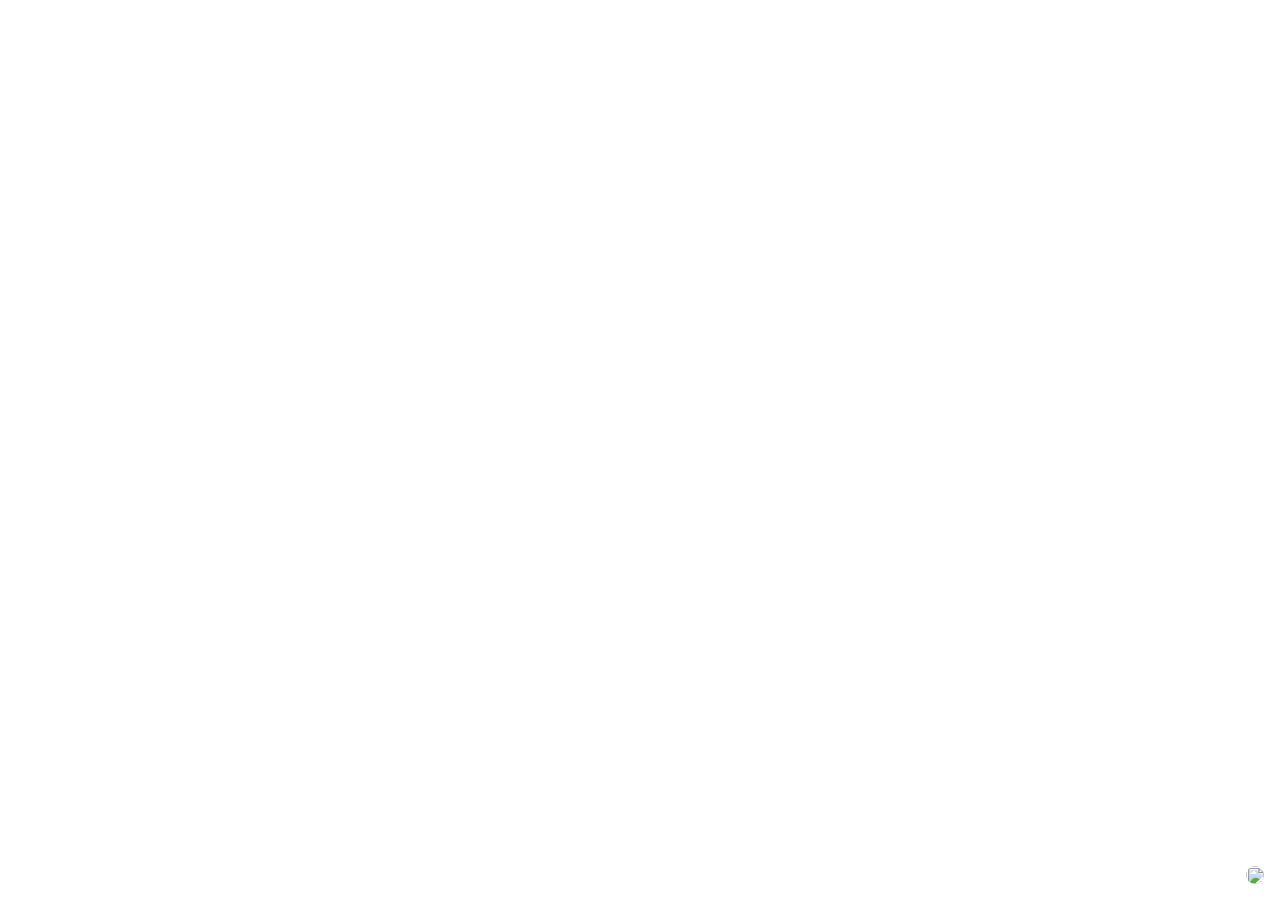
==== public/index.html @ 0695b07d "Add copyright information" ====
<!doctype html>
<html>
  <head>
    <meta charset="utf-8">
    <title>地図</title>
    <link rel="stylesheet" href="css/map.css">
  </head>
  <body>
    <canvas id="map"></canvas>

    <img id="info-button" src="/images/info.png">

    <div class="description-card hidden" id="description-card">
      <div id="description-place-name"></div>
      <div id="description-address"></div>
      <img id="description-thumbnail">
    </div>

    <div id="info-panel">
      <img id="info-panel-close" src="/images/close.png">

      <div class="info-panel-title">洪水シミュレータ</div>

      <p class="info-panel-description">
        洪水シミュレータはフリーでオープンソースであり、
        ソースコードは Apache License 2.0 の条件で使用可能です。<br>
        <a href="https://github.com/kofuk/flood">GitHub でソースコードを見る</a>
      </p>

      <p class="info-panel-oss-license">
        以下のオープソースソフトウェアを利用しています。
        <ul>
          <li>
            <a href="https://github.com/google/material-design-icons">Material design icons</a>
          </li>
        </ul>
      </p>

    </div>

    <script src="js/map.js"></script>
  </body>
</html>
---- public/css/map.css ----
body {
    margin: 0;
    padding: 0;
    font-family: sans-serif;
}

#map {
    display: block;
    width: 100vw;
    height: 100vh;
    cursor: move;
}

.description-card {
    position: fixed;
    z-index: 2;
    background-color: white;
    width: 80%;
    max-width: 500px;
    bottom: 0;
    margin: 0 10% 20px 10%;
    padding: 20px 20px 35px 20px;
    border-radius: 10px;
    box-shadow: rgba(0, 0, 0, .5) 3px 5px 10px;
    opacity: 1;
    transition: opacity 300ms;
    pointer-events: none;
    border-top: solid 5px rgb(0, 98, 255);
}

.hidden {
    opacity: 0;
}

#description-place-name {
    font-size: 25px;
}

#description-address {
    margin-top: 10px;
    margin-left: 20px;
    font-size: 18px;
    opacity: .8;
}

#description-thumbnail {
    position: absolute;
    top: 0;
    right: 0;
    margin: 15px;
    height: 100px;
    border-radius: 10px;
}

#info-button {
    position: absolute;
    right: 0;
    bottom: 0;
    height: 18px;
    width: 18px;
    padding: 6px;
    border-radius: 15px;
    margin: 10px;
    cursor: pointer;
    background-color: rgba(255, 255, 255, .6);
    transition: background-color 200ms;
}

#info-button:hover {
    background-color: rgba(0, 0, 0, .2);
}

#info-button:active {
    background-color: rgba(0, 0, 0, .3);
}

#info-panel {
    position: absolute;
    left: 0;
    top: 0;
    background-color: white;
    padding: 20px;
    margin: 15px;
    border-radius: 10px;
    box-shadow: rgba(0, 0, 0, .3) 8px 8px 10px;
    max-width: 500px;
    display: none;
}

#info-panel-close {
    position: absolute;
    top: 0;
    right: 0;
    padding: 5px;
    margin: 5px;
    border-radius: 25px;
    transition: background-color 200ms;
    cursor: pointer;
}

#info-panel-close:hover {
    background-color: rgba(0, 0, 0, .2);
}

#info-panel-close:active {
    background-color: rgba(0, 0, 0, .3);
}

.info-panel-title {
    font-size: 25px;
}
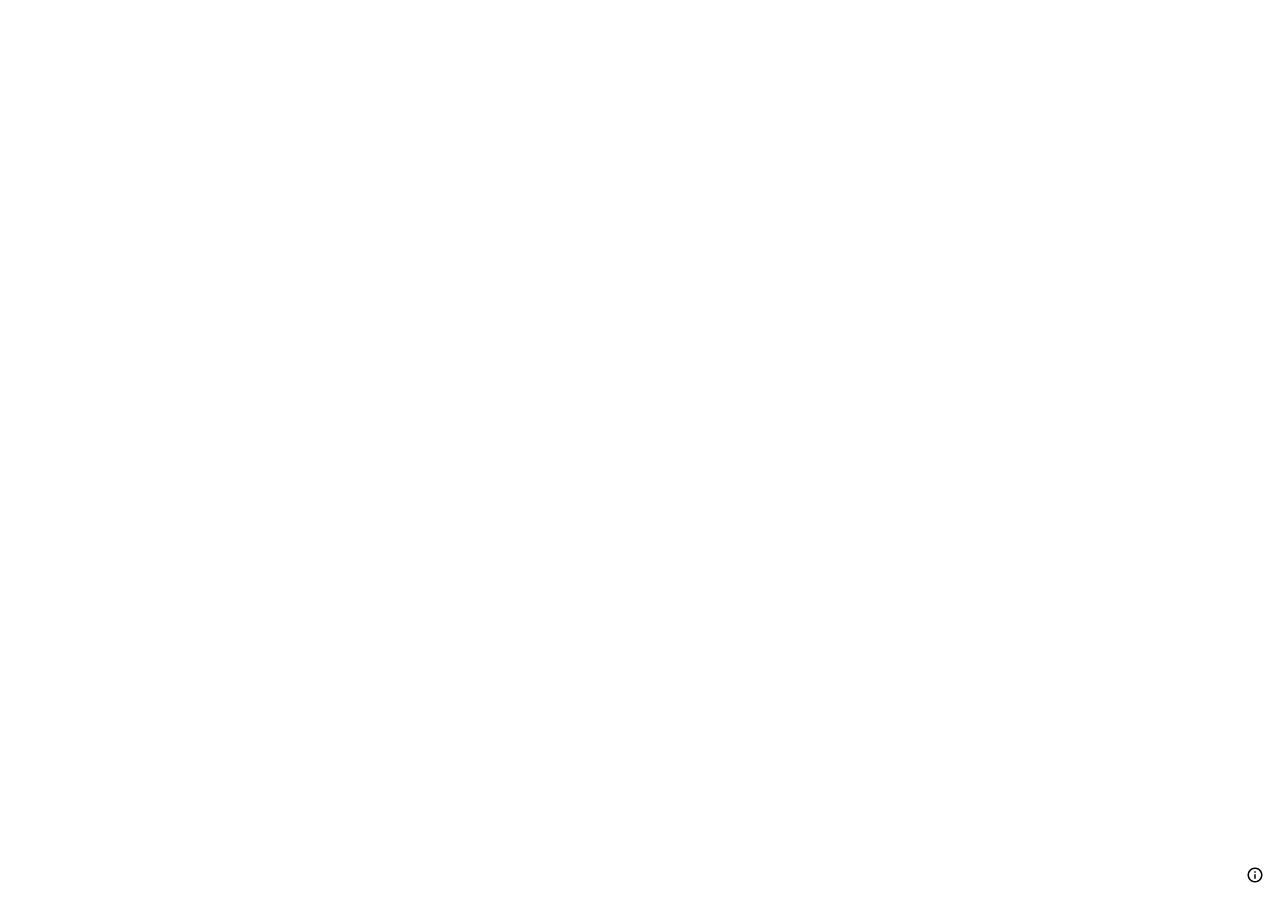
==== commit 4ed70b1a: "Make directory independent" ====
--- a/public/index.html
+++ b/public/index.html
@@ -2,13 +2,14 @@
 <html>
   <head>
     <meta charset="utf-8">
+    <meta name="viewport" content="width=device-width">
     <title>地図</title>
     <link rel="stylesheet" href="css/map.css">
   </head>
   <body>
     <canvas id="map"></canvas>
 
-    <img id="info-button" src="/images/info.png">
+    <img id="info-button" src="images/info.png">
 
     <div class="description-card hidden" id="description-card">
       <div id="description-place-name"></div>
@@ -17,7 +18,7 @@
     </div>
 
     <div id="info-panel">
-      <img id="info-panel-close" src="/images/close.png">
+      <img id="info-panel-close" src="images/close.png">
 
       <div class="info-panel-title">洪水シミュレータ</div>
 
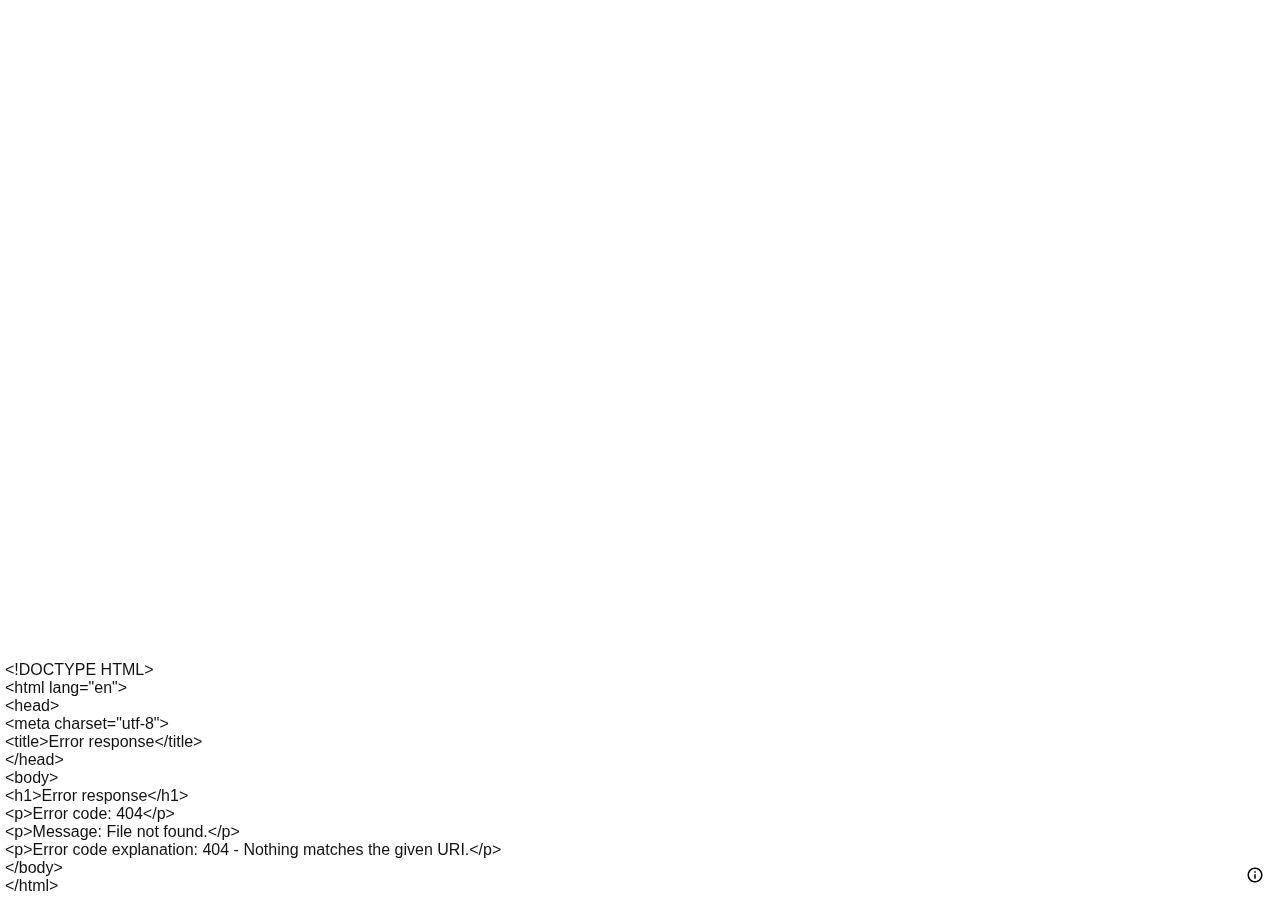
==== commit f58237f5: "Add map copyright" ====
--- a/public/index.html
+++ b/public/index.html
@@ -1,9 +1,29 @@
 <!doctype html>
+
+<!--
+   Copyright 2019 Koki Fukuda
+
+   Licensed under the Apache License, Version 2.0 (the "License");
+   you may not use this file except in compliance with the License.
+   You may obtain a copy of the License at
+
+   http://www.apache.org/licenses/LICENSE-2.0
+
+   Unless required by applicable law or agreed to in writing, software
+   distributed under the License is distributed on an "AS IS" BASIS,
+   WITHOUT WARRANTIES OR CONDITIONS OF ANY KIND, either express or implied.
+   See the License for the specific language governing permissions and
+   limitations under the License.
+-->
+
 <html>
   <head>
     <meta charset="utf-8">
     <meta name="viewport" content="width=device-width">
-    <title>地図</title>
+    <title>地図 - 洪水シミュレータ</title>
+
+    <meta name="description" content="洪水シミュレータを使って身近な場所の洪水予想を見てみましょう。">
+
     <link rel="stylesheet" href="css/map.css">
   </head>
   <body>
@@ -17,15 +37,19 @@
       <img id="description-thumbnail">
     </div>
 
+    <div id="map-copyright"></div>
+
     <div id="info-panel">
       <img id="info-panel-close" src="images/close.png">
 
       <div class="info-panel-title">洪水シミュレータ</div>
 
       <p class="info-panel-description">
-        洪水シミュレータはフリーでオープンソースであり、
+        洪水シミュレータはフリーでオープンソースなソフトウェアです。
         ソースコードは Apache License 2.0 の条件で使用可能です。<br>
-        <a href="https://github.com/kofuk/flood">GitHub でソースコードを見る</a>
+        ただし、表示されているコンテンツは他の独占的なライセンスでライセンスされている
+        場合があります。
+        <a href="https://github.com/kofuk/flood">ソースコード</a>
       </p>
 
       <p class="info-panel-oss-license">
--- a/public/css/map.css
+++ b/public/css/map.css
@@ -1,3 +1,19 @@
+/*
+ * Copyright 2019 Koki Fukuda
+ *
+ * Licensed under the Apache License, Version 2.0 (the "License");
+ * you may not use this file except in compliance with the License.
+ * You may obtain a copy of the License at
+ *
+ *     http://www.apache.org/licenses/LICENSE-2.0
+ *
+ * Unless required by applicable law or agreed to in writing, software
+ * distributed under the License is distributed on an "AS IS" BASIS,
+ * WITHOUT WARRANTIES OR CONDITIONS OF ANY KIND, either express or implied.
+ * See the License for the specific language governing permissions and
+ * limitations under the License.
+ */
+
 body {
     margin: 0;
     padding: 0;
@@ -109,3 +125,21 @@
 .info-panel-title {
     font-size: 25px;
 }
+
+#map-copyright:not(:empty) {
+    position: fixed;
+    left: 0;
+    bottom: 0;
+    padding: 5px;
+    pointer-events: none;
+    color: #111;
+    text-shadow: 0 0 2px white,
+                 -1px 0 2px white, -1px -1px 2px white,
+                 0px -1px 2px white, 1px -1px 2px white,
+                 1px 0 2px white, 1px 1px 2px white,
+                 0 1px 2px white, -1px 1px 2px white;
+}
+
+#map-copyright:empty {
+    display: none;
+}
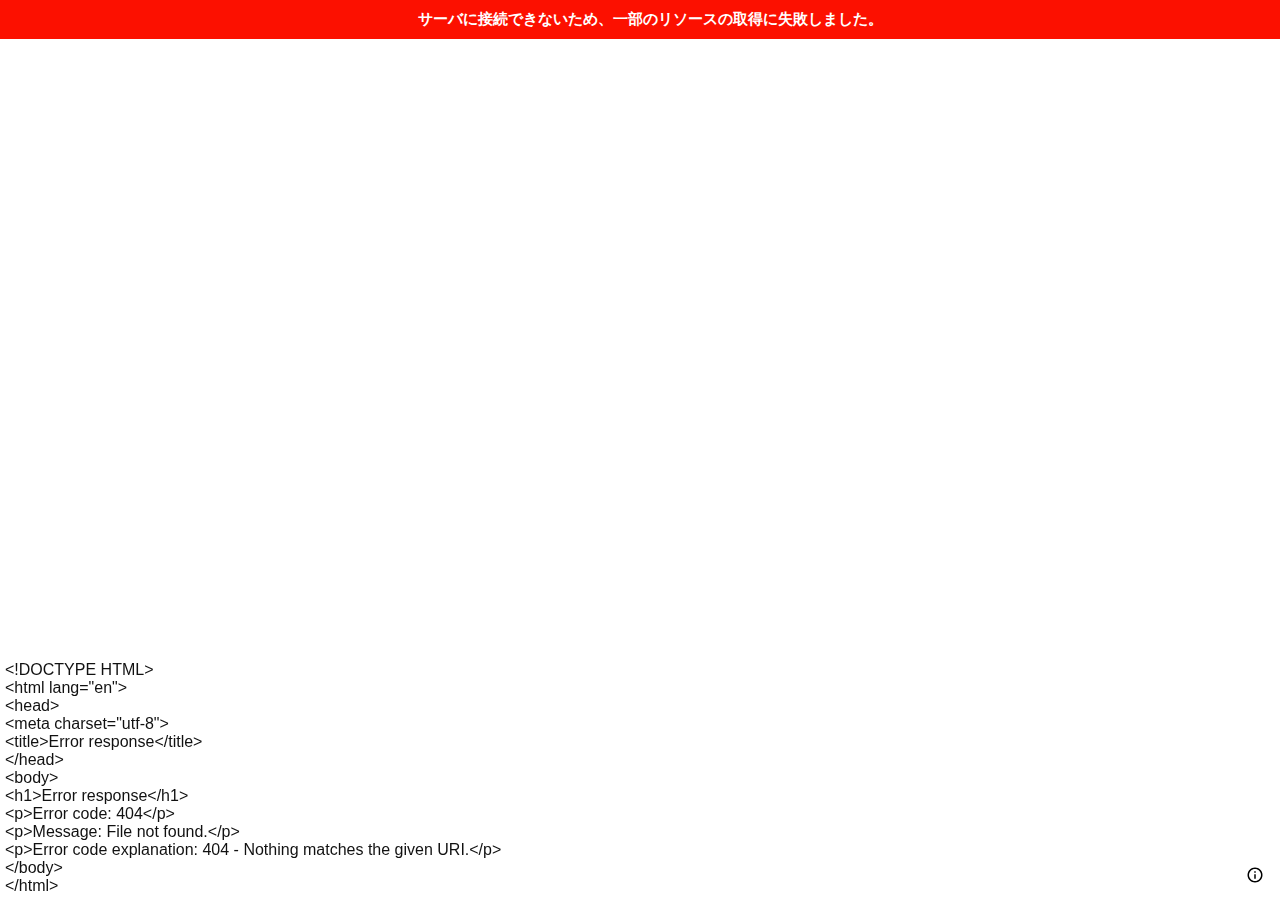
==== commit c71a1f21: "Handle error" ====
--- a/public/index.html
+++ b/public/index.html
@@ -25,8 +25,11 @@
     <meta name="description" content="洪水シミュレータを使って身近な場所の洪水予想を見てみましょう。">
 
     <link rel="stylesheet" href="css/map.css">
+    <link rel="stylesheet" href="css/common.css">
   </head>
   <body>
+    <div id="error-bar" class="hidden">サーバに接続できないため、一部のリソースの取得に失敗しました。</div>
+
     <canvas id="map"></canvas>
 
     <img id="info-button" src="images/info.png">
@@ -63,6 +66,7 @@
 
     </div>
 
+    <script src="js/common.js"></script>
     <script src="js/map.js"></script>
   </body>
 </html>
--- a/public/css/common.css
+++ b/public/css/common.css
@@ -0,0 +1,34 @@
+/*
+ * Copyright 2019 Koki Fukuda
+ *
+ * Licensed under the Apache License, Version 2.0 (the "License");
+ * you may not use this file except in compliance with the License.
+ * You may obtain a copy of the License at
+ *
+ *     http://www.apache.org/licenses/LICENSE-2.0
+ *
+ * Unless required by applicable law or agreed to in writing, software
+ * distributed under the License is distributed on an "AS IS" BASIS,
+ * WITHOUT WARRANTIES OR CONDITIONS OF ANY KIND, either express or implied.
+ * See the License for the specific language governing permissions and
+ * limitations under the License.
+ */
+
+#error-bar {
+    position: fixed;
+    width: 100%;
+    background-color: #fc1000;
+    color: white;
+    font-size: 15px;
+    padding: 10px;
+    text-align: center;
+    font-weight: bold;
+    transition: transform 500ms, opacity 800ms;
+    pointer-events: none;
+    z-index: 5;
+}
+
+#error-bar.hidden {
+    transform: translateY(-35px);
+    opacity: 0;
+}
